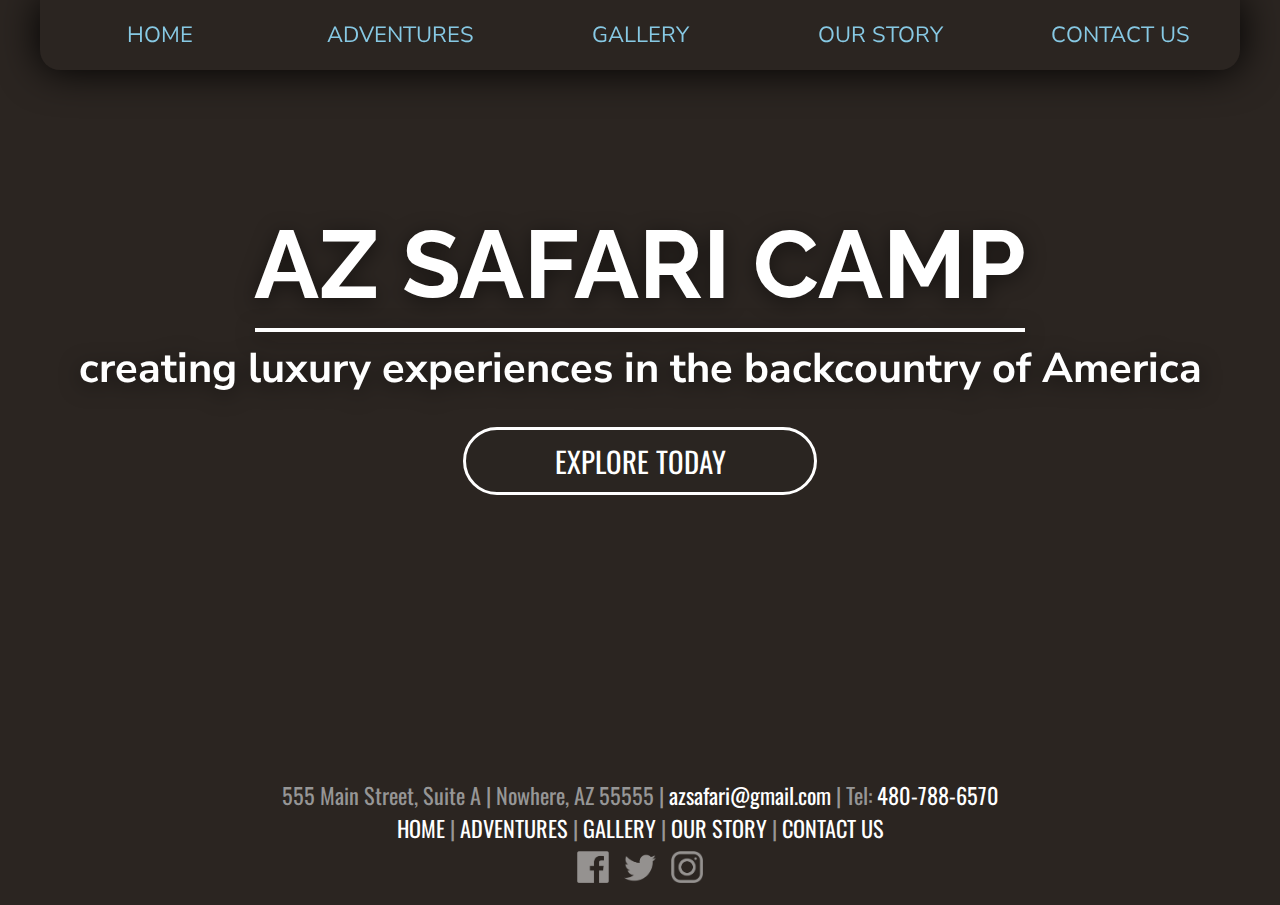
==== index.html @ b55c0e29 "Add files via upload" ====
<!DOCTYPE html>
<html>

<head>
    <meta charset="utf-8" />
    <meta http-equiv="X-UA-Compatible" content="IE=edge">
    <title>Page Title</title>
    <meta name="viewport" content="width=device-width, initial-scale=1">
    <link rel="stylesheet" type="text/css" media="screen" href="main.css" />
    <link rel="stylesheet" type="text/css" media="screen" href="animate.css" />
    <script src="slideout.js"></script>
    <link rel="stylesheet" href="https://use.fontawesome.com/releases/v5.4.1/css/all.css" integrity="sha384-5sAR7xN1Nv6T6+dT2mhtzEpVJvfS3NScPQTrOxhwjIuvcA67KV2R5Jz6kr4abQsz"
        crossorigin="anonymous">
    <script src="main.js"></script>
</head>

<body>
    <button onclick="topFunction()" id="backtop" title="Go to top">Back to Top <i class="fas fa-arrow-up"></i></button>
    <nav class="animated fadeInDown">
        <div class="mobile">
            <span onclick="openNav()"><i class="fas fa-bars"></i></i></span>
            <div id="mySidenav" class="sidenav">
                <a href="javascript:void(0)" class="closebtn" onclick="closeNav()">&times;</a>
                <a href="index.html">Home</a>
                <a href="adventure.html">Adventures</a>
                <a href="gallery.html">Gallery</a>
                <a href="story.html">Our Story</a>
                <a href="contact.html">Contact Us</a>
            </div>
        </div>
        <a href="index.html">Home</a>
        <a href="adventure.html">Adventures</a>
        <a href="gallery.html">Gallery</a>
        <a href="story.html">Our Story</a>
        <a href="contact.html">Contact Us</a>
    </nav>
    <div class="header">
        <div>
        </div>
        <div>
            <h1 class="animated fadeInDown">AZ SAFARI CAMP</h1>
            <hr class="animated fadeInDown delay-1s" width="60%" noshade color="white" size="4px">
            <h2 class="animated fadeInDown">creating luxury experiences in the backcountry of America</h2>
            <a class="animated fadeInDown" href=""><i class="fas fa-campground"></i> Explore Today</a>
        </div>
        <div>

        </div>
    </div>


    <footer>
        555 Main Street, Suite A | Nowhere, AZ 55555 | <a href="mailto: azsafari@gmail.com">azsafari@gmail.com</a> |
        Tel: <a href="tel: 14807886570  ">480-788-6570 </a>
        <p id="websitelinks"> <a href="#">HOME</a> | <a href="#">ADVENTURES</a> | <a href="#">GALLERY</a> | <a href="#">OUR
                STORY</a> | <a href="#">CONTACT US</a> </p>
        <div class="sociallinks">
            <a href="#"><img src="facebookIcon.png"></a>
            <a href="#"><img src="twitterIcon.png"></a>
            <a href="#"> <img src="instagramIcon.png"></a>
        </div>
    </footer>
</body>

</html>
---- main.css ----
@import url('https://fonts.googleapis.com/css?family=Oswald');
@import url('https://fonts.googleapis.com/css?family=Nunito+Sans');
@import url('https://fonts.googleapis.com/css?family=Gochi+Hand');
@import url('https://fonts.googleapis.com/css?family=Raleway:800');

html {
    scroll-behavior: smooth;
}

body {
    margin: 0;
    padding: 0;
    background-color: rgb(43, 37, 33);
    background-attachment: fixed;
    background-size: cover;
}

nav {
    display: grid;
    grid-template-columns: 1fr 1fr 1fr 1fr 1fr;
    max-width: 1200px;
    margin: 0 auto;
    position: sticky;
    top: 0;
    background-color: rgb(43, 37, 33);
    border-bottom-left-radius: 20px;
    border-bottom-right-radius: 20px;
    filter: drop-shadow(0 0 20px black);
    -webkit-filter: drop-shadow(0 0 20px black);
    -ms-filter: drop-shadow(0 0 20px black);
    z-index: 99;
}

a {
    text-decoration: none;
}

nav a {
    padding: 20px;
    color: rgb(135, 201, 228);
    text-decoration: none;
    font-family: 'Nunito Sans', sans-serif;
    text-align: center;
    text-transform: uppercase;
    font-size: 22px;
}

nav a:hover {
    color: rgb(214, 130, 91);
    background-color: rgba(0, 0, 0, 0.5);
    border-bottom-left-radius: 20px;
    border-bottom-right-radius: 20px;

}

/* Header Home Page */
.header {
    background-image: url("https://images.pexels.com/photos/259672/pexels-photo-259672.jpeg?auto=compress&cs=tinysrgb&dpr=2&h=750&w=1260");
    height: 700px;
    background-attachment: fixed;
    background-size: cover;
    display: grid;
    grid-template-rows: 1fr 2fr 2fr;
    -webkit-clip-path: polygon(100% 0, 100% 80%, 50% 100%, 0 80%, 0% 0%);
    clip-path: polygon(100% 0, 100% 80%, 50% 100%, 0 80%, 0% 0%);
}

#headeradventure {
    background-image: url("https://npca.s3.amazonaws.com/images/8706/591ff182-b7f9-4da1-9c16-c29e0ace3dc4-banner.jpg?1445970338");
    grid-template-rows: 1fr 2fr 2fr;
}

#headergallery {
    background-image: url("https://a30de2edae0c4b0bc6ba-a8477a60b1c5d9e290ed2e4c0d53743c.ssl.cf1.rackcdn.com/116/6/large.jpg");
    grid-template-rows: 1fr 2fr 2fr;
}

#headerstory {
    background-image: url("https://media.cntraveler.com/photos/594034815fff7e434a15efcf/master/pass/GettyImages-172750000.jpg");
    grid-template-rows: 1fr 2fr 2fr;
}

#headercontact {
    background-image: url("https://media.deseretdigital.com/file/aa89988589?type=jpeg&quality=55&c=15&a=4379240d");
    grid-template-rows: 1fr 2fr 2fr;
}

.header h1 {
    font-family: 'Raleway', sans-serif;
    color: rgb(255, 255, 255);
    filter: drop-shadow(0 4px 10px rgba(0, 0, 0, 0.5));
    text-align: center;
    font-size: calc(32px + 5vw);
    border-radius: 40px;
    margin: 0;
}

.header hr {
    color: rgb(255, 255, 255);
    filter: drop-shadow(0 4px 10px rgba(0, 0, 0, 0.5));
}

.header h2 {
    font-family: 'Nunito Sans', sans-serif;
    color: rgb(255, 255, 255);
    filter: drop-shadow(0 4px 10px rgba(0, 0, 0, 0.5));
    text-align: center;
    font-size: calc(16px + 2vw);
    margin: 0;

}

.header a {
    background-color: rgba(43, 37, 33, 0.75);
    display: block;
    border: 3px solid white;
    font-size: calc(16px + 1vw);
    font-family: 'Oswald', sans-serif;
    border-radius: 40px;
    padding: 10px;
    margin: 30px auto 0;
    text-align: center;
    width: calc(200px + 10vw);
    color: white;
    text-transform: uppercase;
    transition: .1s;
}

.header div.btngroup {
    width: fit-content;
    margin: 0 auto;
}

.header a#inline {
    display: block;
}

.header a:hover {
    transform: scale(1.025);
    filter: drop-shadow(0 0 10px black)
}

article {
    max-width: 1600px;
    padding: 10px 4vw;
    background-color: rgb(223, 182, 138);
    margin: 40px auto;
}

article a:last-of-type {
    background-color: rgba(43, 37, 33, 0.75);
    display: block;
    border: 3px solid white;
    font-size: calc(16px + 1vw);
    font-family: 'Oswald', sans-serif;
    border-radius: 40px;
    padding: 10px;
    text-align: center;
    width: calc(200px + 10vw);
    color: white;
    text-transform: uppercase;
    transition: .1s;
    margin-bottom: 40px;
}

article a:last-of-type:hover {
    transform: scale(1.025);
    filter: drop-shadow(0 0 10px black)
}

article h1 {
    clear: both;
    font-family: 'Oswald', sans-serif;
    font-size: calc(24px + 1.8vw);
    border-bottom: rgb(43, 37, 33) dotted 4px;
    margin: 10px 0;
}

article img {
    width: 600px;
}

article img.floatleft {
    float: left;
    padding-right: 20px;
}

article img.floatright {
    float: right;
    padding-left: 20px;
}

article img:first-of-type {
    display: block;
    width: 100%;
}

article div.polaroid {
    background-color: white;
    box-shadow: 0 0 5px rgba(0, 0, 0, 0.5);
    width: 25%;
    float: left;
    transform: rotate(2deg);
    -moz-transform: rotate(2deg);
    -webkit-transform: rotate(2deg);
    -moz-box-sizing: border-box;
    -webkit-box-sizing: border-box;
    box-sizing: border-box;
    margin: 40px 0;
}

article div.inarticle {
    margin-right: 30px;
}

article div.inarticle-right {
    float: right;
    margin-left: 30px;
}

article div.thirds {
    width: 33.33%;
}

article div.halves {
    width: 50%;
}

article div.polaroid:nth-of-type(even) {
    transform: rotate(-2deg);
    -moz-transform: rotate(-2deg);
    -webkit-transform: rotate(-2deg);
}

article div.polaroid img.pin {
    position: absolute;
    margin: 0 auto;
    width: calc(32px + 4vw);
    left: 50%;
    transform: translate(-50%);
    top: -15%;
}

article div.polaroid img {
    float: left;
    display: block;
    width: 100%;
    padding: 10px;
    -moz-box-sizing: border-box;
    -webkit-box-sizing: border-box;
    box-sizing: border-box;
}

article div.polaroid iframe {
    float: left;
    display: block;
    width: 100%;
    height: 460px;
    padding: 10px;
    -moz-box-sizing: border-box;
    -webkit-box-sizing: border-box;
    box-sizing: border-box;
}

article div.polaroid p {
    font-family: 'Gochi Hand', sans-serif;
    padding: 10px;
    margin-bottom: 0;
}

article span {
    font-family: 'Oswald', sans-serif;
    font-size: calc(18px + 1.2vw);
    margin: 10px 0;
    color: rgb(65, 58, 54);
}

article span#videohead {
    clear: both;
    float: none;
    display: block;
    background-color: black;
    border-radius: 20px;
    border-bottom-left-radius: 0;
    border-bottom-right-radius: 0;
    margin-bottom: 0;
    padding: 10px 20px;
    color: white;
}

article span#videohead i {
    color: rgb(236, 52, 20);
}

article span#socialhead {
    padding: 0;
    color: rgb(43, 37, 33);
    font-size: calc(18px + 1.6vw);
    text-transform: uppercase;
    float: left;
}

article a img.articlesocial {
    width: calc(18px + 1.6vw);
    float: left;
    margin-top: 18px;
    padding-left: 8px;

}

article h2 {
    clear: both;
    font-family: 'Oswald', sans-serif;
    font-size: calc(20px + 1.6vw);
    border-bottom: rgb(65, 58, 54) dotted 4px;
    margin: 10px 0;
    color: rgb(65, 58, 54);
}

article p {
    font-family: 'Nunito Sans', sans-serif;
    font-size: calc(16px + .6vw);
}

article ul li {
    list-style-type: circle;
    color: rgb(43, 37, 33);
    font-family: 'Nunito Sans', sans-serif;
    font-size: calc(16px + .6vw);
    padding: 5px;
}

article blockquote {
    font-family: 'Nunito Sans', sans-serif;
    font-size: calc(16px + .6vw);
    font-style: italic;
    border-left: rgb(236, 52, 20) 8px solid;
    padding-left: 12px;
}

article blockquote.right {
    border-right: rgb(236, 52, 20) 8px solid;
    text-align: right;
    padding-right: 12px;
    border-left: none;
}

article iframe {
    width: 50%;
    height: 24vw;
    float: left;
}

article iframe#calendar {
    width: 100%;
    height: 400px;
    border-radius: 20px;
}

article iframe.gallery {
    width: 25%;
    height: 12vw;
    float: left;
}

article input {
    background-color: rgba(43, 37, 33, 0.75);
    display: block;
    border: 2px solid white;
    font-size: calc(16px + .6vw);
    font-family: 'Oswald', sans-serif;
    border-radius: 40px;
    padding: 10px;
    width: calc(200px + 10vw);
    color: white;
    transition: .1s;
    margin-bottom: 10px;
}

article textarea {
    background-color: rgba(43, 37, 33, 0.75);
    display: block;
    border: 2px solid white;
    font-size: calc(16px + .6vw);
    font-family: 'Oswald', sans-serif;
    border-radius: 40px;
    padding: 10px;
    width: calc(200px + 10vw);
    color: white;
    transition: .1s;
    margin-bottom: 10px;
    width: 50%;
    height: 120px;
}

article input#button {
    display: inline;
    text-align: center;
    font-size: calc(16px + 1vw);
    border: 3px solid white;
}

article form p {
    margin-bottom: 10px;
    font-family: 'Oswald', sans-serif;
    font-size: calc(16px + .6vw);
    margin: 0;
}

details {
    margin-bottom: 10px;
    font-family: 'Oswald', sans-serif;
    font-size: calc(16px + 1vw);
    margin: 20px 0;
    background-color: rgb(43, 37, 33, .75);
    padding: 20px;
    border-radius: 10px;
    color: white;
    border: 2px white solid;
}

details p {
    margin: 10px 0 0;
}

footer {
    font-family: 'Oswald', sans-serif;
    font-size: calc(12px + .8vw);
    color: #969696;
    text-align: center;
    padding: .6vw;
}

.sociallinks {
    display: grid;
    margin: 0 auto;
    max-width: 140px;
    padding: .6vw 1.5vw;
    grid-template-columns: 1fr 1fr 1fr;

}

.sociallinks img {
    width: 32px;
    opacity: .5;
}

.sociallinks img:hover {
    opacity: .65;
}

#websitelinks {
    margin: 0;
}

.mobile {
    display: none;
}

footer a {
    color: white;
    text-decoration: none;
}

nav span:hover {
    color: rgb(233, 140, 87);
}

/* The side navigation menu */
.sidenav {
    position: relative;
    height: 100%;
    /* 100% Full-height */
    width: 0;
    /* 0 width - change this with JavaScript */
    position: relative;
    /* Stay in place */
    z-index: 1000;
    /* Stay on top */
    top: 0;
    /* Stay at the top */
    left: 0;
    background-color: #282828;
    /* Black*/
    overflow-x: hidden;
    /* Disable horizontal scroll */
    padding-top: 60px;
    /* Place content 60px from the top */
    transition: 0.5s;
    /* 0.5 second transition effect to slide in the sidenav */
    color: rgb(255, 255, 255);
    font-size: 38px;
    filter: drop-shadow(0 4px 4px rgba(0, 0, 0, 0.5));
}

/* The navigation menu links */
.sidenav a {
    padding: 8px 8px 8px 32px;
    text-decoration: none;
    font-size: 25px;
    color: rgb(144, 178, 189);
    display: block;
    transition: 0.3s;
    text-transform: uppercase;
    font-family: 'Nunito Sans', sans-serif;
}

/* When you mouse over the navigation links, change their color */
.sidenav a:hover {
    color: rgb(233, 140, 87);
}

/* Position and style the close button (top right corner) */
.sidenav .closebtn {
    position: absolute;
    top: 0;
    right: 25px;
    font-size: 36px;
    margin-left: 50px;
}

/* Style page content - use this if you want to push the page content to the right when you open the side navigation */
#main {
    transition: margin-left .5s;
    padding: 20px;
}

/* On smaller screens, where height is less than 450px, change the style of the sidenav (less padding and a smaller font size) */
@media screen and (max-height: 450px) {
    .sidenav {
        padding-top: 15px;
    }

    .sidenav a {
        font-size: 18px;
    }
}

@media only screen and (max-width: 1200px) {
    article div.polaroid {
        width: 50%;
    }

    article div.thirds {
        width: 100%;
    }

    article div.halves {
        width: 50%;
    }
}

@media only screen and (max-width: 1000px) {
    article img.floatleft {
        width: 50%;
    }

    article img.floatright {
        width: 50%;
    }

    article iframe {
        width: 50%;
        height: 24vw;
        float: left;
    }

    article iframe.gallery {
        width: 50%;
        height: 24vw;
        float: left;
    }


}

/* Responsive Mobile Menu */
@media only screen and (max-width: 800px) {
    nav a {
        display: none;
    }

    article form main {
        grid-template-columns: 1fr;
    }

    .mobile {
        display: block;
        color: rgb(135, 201, 228);
        font-size: 32px;
        font-family: 'Nunito Sans', sans-serif;
    }

    nav {
        padding: 10px;
    }

    .sidenav {
        height: 100vh;
    }

    .sidenav a:hover {
        background: transparent;
    }

    article img.floatleft {
        width: 100%;
        float: none;
    }

    article img.floatright {
        padding: 0;
        width: 100%;
        float: none;
    }

    article iframe {
        width: 100%;
        height: 48vw;
        float: none;
    }

    article iframe.gallery {
        width: 100%;
        height: 48vw;
        float: none;
    }

    article div.polaroid {
        width: 100%;
    }

    article div.thirds {
        width: 100%;
    }

    article div.halves {
        width: 100%;
    }

    article textarea {
        width: 75%;
    }

}

#backtop {
    display: none;
    position: fixed;
    bottom: 20px;
    right: 30px;
    z-index: 99;
    border: none;
    outline: none;
    background-color: rgb(236, 52, 20);
    color: white;
    cursor: pointer;
    padding: 15px;
    border-radius: 10px;
    font-size: 18px;
    transition: .2s;
    filter: drop-shadow(0 0 2px rgba(0, 0, 0, 0.5));
    font-family: 'Oswald', sans-serif;
}

#backtop:hover {
    background-color: #555;
}
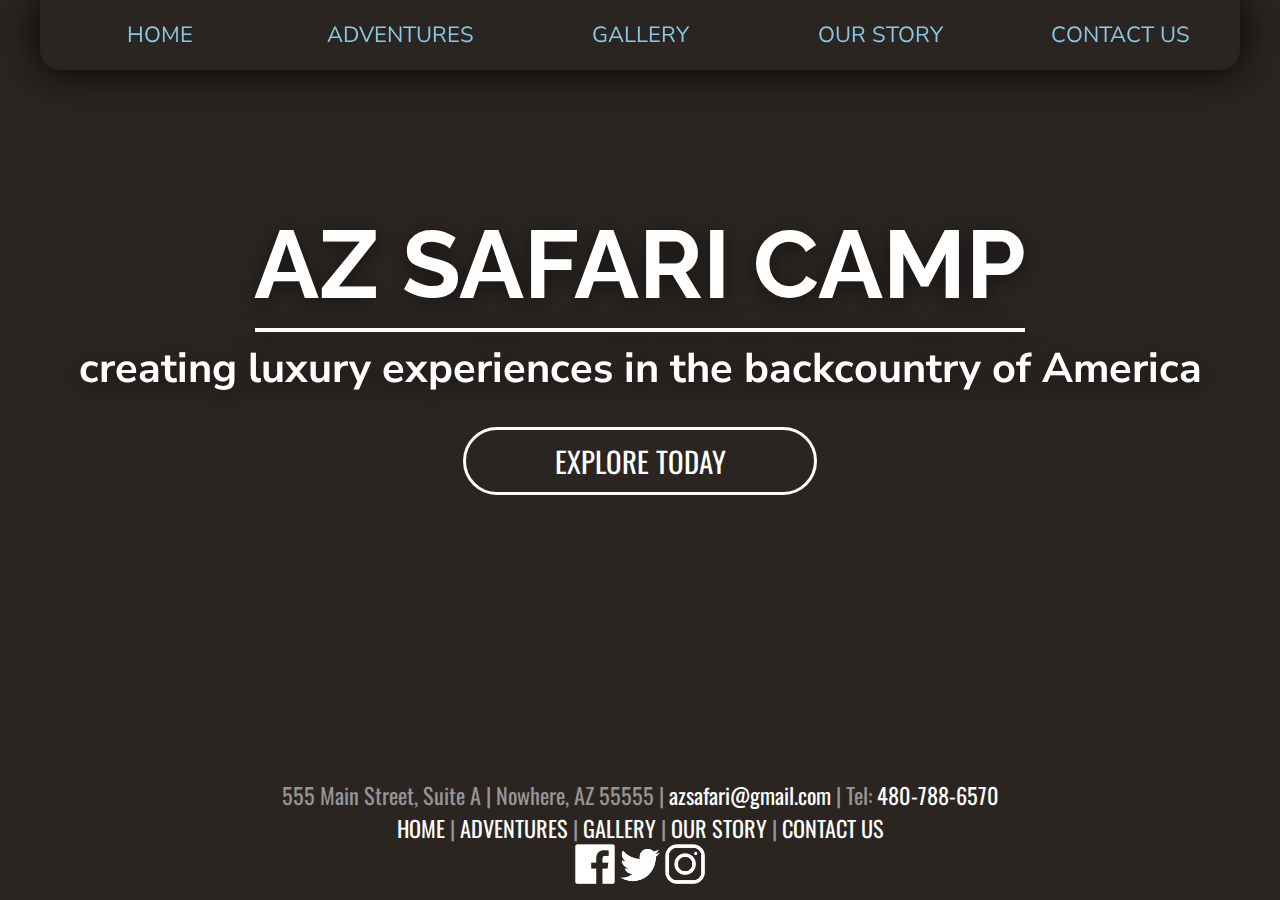
==== commit ab1420ae: "Fixed footer links" ====
--- a/index.html
+++ b/index.html
@@ -54,11 +54,9 @@
         Tel: <a href="tel: 14807886570  ">480-788-6570 </a>
         <p id="websitelinks"> <a href="#">HOME</a> | <a href="#">ADVENTURES</a> | <a href="#">GALLERY</a> | <a href="#">OUR
                 STORY</a> | <a href="#">CONTACT US</a> </p>
-        <div class="sociallinks">
             <a href="#"><img src="facebookIcon.png"></a>
             <a href="#"><img src="twitterIcon.png"></a>
             <a href="#"> <img src="instagramIcon.png"></a>
-        </div>
     </footer>
 </body>
 
--- a/main.css
+++ b/main.css
@@ -28,7 +28,7 @@
     filter: drop-shadow(0 0 20px black);
     -webkit-filter: drop-shadow(0 0 20px black);
     -ms-filter: drop-shadow(0 0 20px black);
-    z-index: 99;
+    z-index: 100;
 }
 
 a {
@@ -63,26 +63,37 @@
     grid-template-rows: 1fr 2fr 2fr;
     -webkit-clip-path: polygon(100% 0, 100% 80%, 50% 100%, 0 80%, 0% 0%);
     clip-path: polygon(100% 0, 100% 80%, 50% 100%, 0 80%, 0% 0%);
+    position: relative;
+    z-index: -1;
 }
 
 #headeradventure {
     background-image: url("https://npca.s3.amazonaws.com/images/8706/591ff182-b7f9-4da1-9c16-c29e0ace3dc4-banner.jpg?1445970338");
     grid-template-rows: 1fr 2fr 2fr;
+    position: relative;
+    z-index: -1;
 }
 
 #headergallery {
     background-image: url("https://a30de2edae0c4b0bc6ba-a8477a60b1c5d9e290ed2e4c0d53743c.ssl.cf1.rackcdn.com/116/6/large.jpg");
     grid-template-rows: 1fr 2fr 2fr;
+    position: relative;
+    z-index: -1;
+
 }
 
 #headerstory {
     background-image: url("https://media.cntraveler.com/photos/594034815fff7e434a15efcf/master/pass/GettyImages-172750000.jpg");
     grid-template-rows: 1fr 2fr 2fr;
+    position: relative;
+    z-index: -1;
 }
 
 #headercontact {
     background-image: url("https://media.deseretdigital.com/file/aa89988589?type=jpeg&quality=55&c=15&a=4379240d");
     grid-template-rows: 1fr 2fr 2fr;
+    position: relative;
+    z-index: -1;
 }
 
 .header h1 {
@@ -93,11 +104,15 @@
     font-size: calc(32px + 5vw);
     border-radius: 40px;
     margin: 0;
+    position: relative;
+    z-index: -1;
 }
 
 .header hr {
     color: rgb(255, 255, 255);
     filter: drop-shadow(0 4px 10px rgba(0, 0, 0, 0.5));
+    position: relative;
+    z-index: -1;
 }
 
 .header h2 {
@@ -107,6 +122,8 @@
     text-align: center;
     font-size: calc(16px + 2vw);
     margin: 0;
+    position: relative;
+    z-index: -1;
 
 }
 
@@ -437,6 +454,8 @@
     max-width: 140px;
     padding: .6vw 1.5vw;
     grid-template-columns: 1fr 1fr 1fr;
+    position: relative;
+    z-index: -1;
 
 }
 
@@ -462,20 +481,23 @@
     text-decoration: none;
 }
 
+footer a img {
+    width: 40px;
+}
+
 nav span:hover {
     color: rgb(233, 140, 87);
 }
 
 /* The side navigation menu */
 .sidenav {
-    position: relative;
     height: 100%;
     /* 100% Full-height */
     width: 0;
     /* 0 width - change this with JavaScript */
-    position: relative;
+    position: fixed;
     /* Stay in place */
-    z-index: 1000;
+    z-index: 1;
     /* Stay on top */
     top: 0;
     /* Stay at the top */
@@ -665,4 +687,27 @@
 
 #backtop:hover {
     background-color: #555;
+}
+
+/* Set fixed scrolling to scroll on iOS devices. */
+@supports (-webkit-overflow-scrolling: touch) {
+
+    .header,
+    .header#headeradventure,
+    .header#headergallery,
+    .header#headerstory,
+    .header#headercontact {
+        background-attachment: scroll;
+    }
+}
+
+@supports not (-webkit-overflow-scrolling: touch) {
+
+    .header,
+    .header#headeradventure,
+    .header#headergallery,
+    .header#headerstory,
+    .header#headercontact {
+        background-attachment: fixed;
+    }
 }